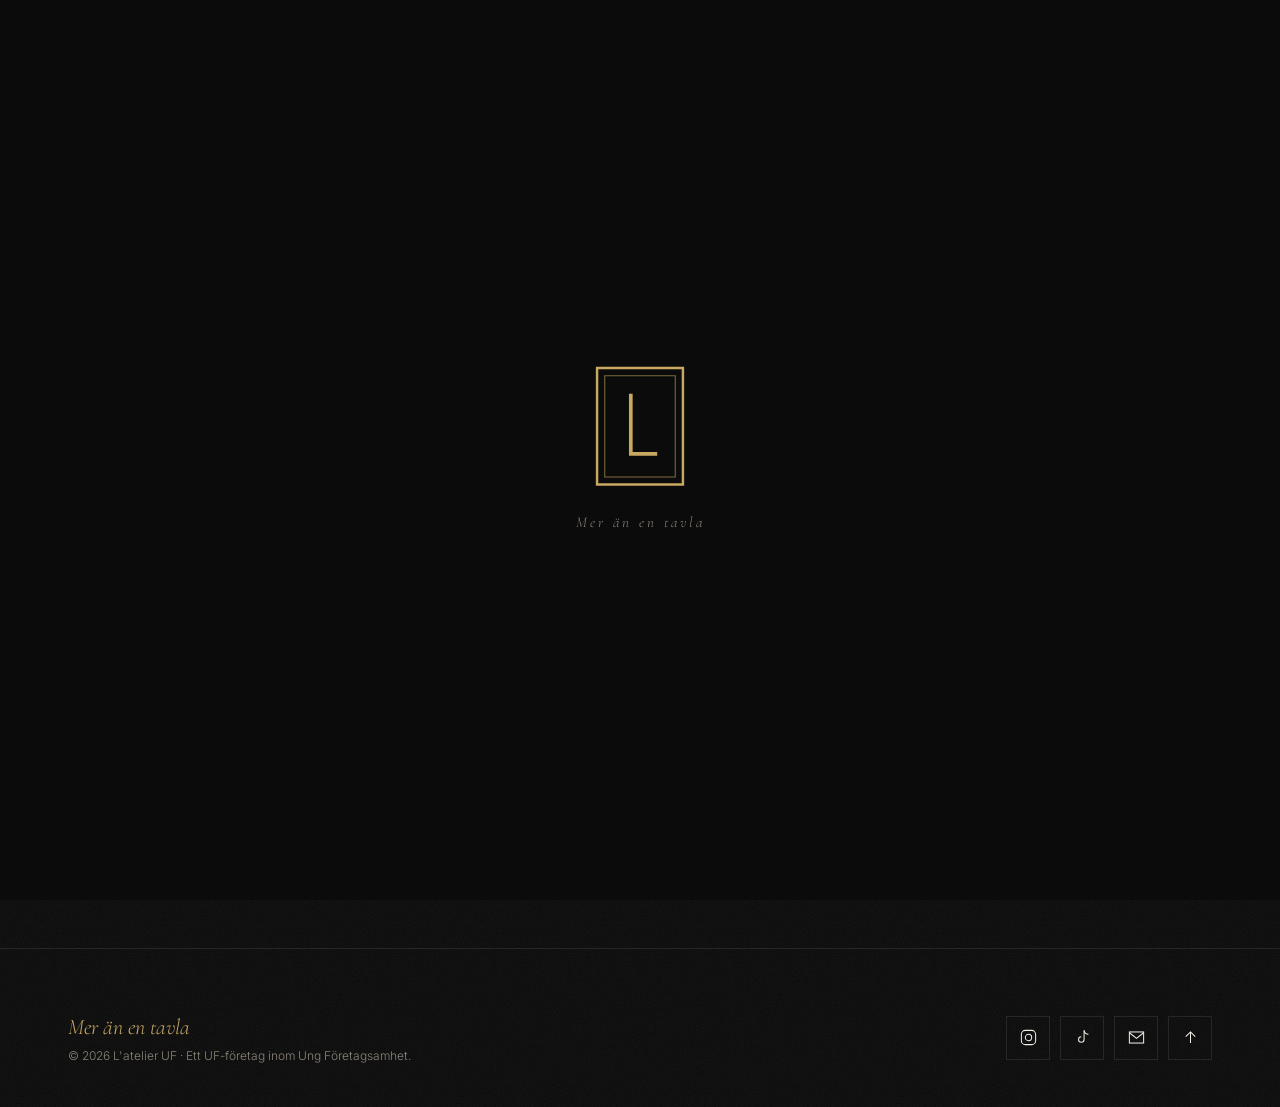
==== kassa.html @ 9a503795 "Bygg hemsida för L'atelier UF: hem, tavlor med Skapa egen, kassa Co-Authored-By: Claude Opus 5.5 <no" ====
<!DOCTYPE html>
<html lang="sv">
<head>
  <meta charset="utf-8">
  <meta name="viewport" content="width=device-width, initial-scale=1">
  <title>Kassa – L'atelier UF</title>
  <meta name="description" content="Canvastavlor efter dina önskemål – från en bild till ett citat någon i släkten sagt.">
  <meta name="theme-color" content="#0b0b0b">
  <link rel="icon" href="data:image/svg+xml,%3Csvg xmlns='http://www.w3.org/2000/svg' viewBox='0 0 60 80'%3E%3Crect width='60' height='80' fill='%230b0b0b'/%3E%3Crect x='4' y='4' width='52' height='72' fill='none' stroke='%23c9a961' stroke-width='3'/%3E%3Cpath d='M24 20V58H40' fill='none' stroke='%23c9a961' stroke-width='5'/%3E%3C/svg%3E">
  <link rel="preconnect" href="https://fonts.googleapis.com">
  <link rel="preconnect" href="https://fonts.gstatic.com" crossorigin>
  <link href="https://fonts.googleapis.com/css2?family=Cormorant+Garamond:ital,wght@0,300;0,400;0,500;1,400&family=Inter:wght@300;400;500;600&display=swap" rel="stylesheet">
  <link rel="stylesheet" href="css/style.css">
</head>
<body data-title-key="meta.title.kassa">
  <a class="skip-link" href="#main" data-i18n="skip">Hoppa till innehållet</a>

  <!-- Laddningsskärm: guldramen och L ritas upp -->
  <div class="loader" aria-hidden="true">
    <div class="loader-inner">
      <svg viewBox="0 0 60 80">
        <rect class="draw frame-outer" x="2" y="2" width="56" height="76"/>
        <rect class="draw frame-inner" x="7" y="7" width="46" height="66"/>
        <path class="draw letter" d="M24 20V58H40"/>
      </svg>
      <div class="loader-slogan" data-i18n="slogan">Mer än en tavla</div>
    </div>
  </div>

  <div class="grain" aria-hidden="true"></div>
  <div class="spotlight" aria-hidden="true"></div>

  <header class="site-header">
    <div class="wrap header-inner">
      <a class="brand" href="index.html" aria-label="L'atelier UF">
        <span class="logo-mark">
          <svg viewBox="0 0 60 80" aria-hidden="true"><rect x="2" y="2" width="56" height="76" stroke-width="2.5"/><rect x="8" y="8" width="44" height="64" stroke-width="1" opacity=".55"/><path d="M24 20V58H40" stroke-width="4"/></svg>
          <img class="logo-img" src="images/logo.png" alt="">
        </span>
        <span class="brand-name">L'atelier<small>UF</small></span>
      </a>
      <nav class="main-nav" id="main-nav" aria-label="Huvudmeny">
        <ul>
          <li><a href="index.html" data-i18n="nav.home">Hem</a></li>
          <li><a href="tavlor.html" data-i18n="nav.tavlor">Tavlor</a></li>
          <li><a href="index.html#om-oss" data-i18n="nav.about">Om oss</a></li>
          <li><a href="index.html#kontakt" data-i18n="nav.contact">Kontakt</a></li>
          <li><a href="kassa.html" aria-current="page" data-i18n="nav.kassa">Kassa</a></li>
        </ul>
      </nav>
      <div class="header-actions">
        <button class="icon-btn lang-toggle" type="button"><span class="lang-flag">🇬🇧</span><span class="lang-code">EN</span></button>
        <a class="icon-btn" href="kassa.html" data-i18n-aria="nav.cart" aria-label="Varukorg">
          <svg viewBox="0 0 24 24"><path d="M5 7h14l-1.2 13H6.2L5 7Z"/><path d="M9 7V5a3 3 0 0 1 6 0v2"/></svg>
          <span class="cart-count" hidden>0</span>
        </a>
        <button class="burger" type="button" aria-controls="main-nav" aria-expanded="false" data-i18n-aria="nav.menu" aria-label="Meny"><span></span><span></span><span></span></button>
      </div>
    </div>
  </header>

  <main id="main">
    <section class="page-head" style="padding-bottom:30px">
      <div class="wrap">
        <div class="kicker hero-eyebrow" data-i18n="kassa.kicker">Kassa</div>
        <h1 class="sheen-text" data-i18n="kassa.title">Din beställning</h1>
      </div>
    </section>

    <section class="wrap" style="padding-bottom:clamp(80px,10vw,140px)">
      <!-- KASSAFLÖDE -->
      <div id="checkout-flow">
        <ol class="steps" id="steps">
          <li class="active"><span data-i18n="kassa.step1">Varukorg</span></li>
          <li><span data-i18n="kassa.step2">Uppgifter</span></li>
          <li><span data-i18n="kassa.step3">Leverans</span></li>
        </ol>

        <div class="checkout">
          <div>
            <!-- Steg 1: Varukorg -->
            <div class="step-panel" data-step="1">
              <h2 class="sr-only" data-i18n="kassa.step1">Varukorg</h2>
              <ul class="cart-list" id="cart-list"></ul>
              <div class="cart-empty" id="cart-empty" hidden>
                <p data-i18n="kassa.empty">Din varukorg är tom.</p>
                <a class="btn btn-gold" href="tavlor.html"><span data-i18n="kassa.empty.cta">Till tavlorna</span> <span class="arrow">→</span></a>
              </div>
              <div class="step-nav" id="cart-nav">
                <a class="link-line" href="tavlor.html" data-i18n="kassa.empty.cta">Till tavlorna</a>
                <button type="button" class="btn btn-gold" data-goto="2"><span data-i18n="kassa.next">Fortsätt</span> <span class="arrow">→</span></button>
              </div>
            </div>

            <!-- Steg 2: Uppgifter -->
            <form class="step-panel" data-step="2" id="details-form" novalidate hidden>
              <h2 data-i18n="kassa.details.title">Dina uppgifter</h2>
              <div class="form-grid">
                <div class="field full">
                  <label class="field-label" for="f-name" data-i18n="kassa.name">För- och efternamn</label>
                  <input class="input" id="f-name" name="namn" autocomplete="name" required>
                  <div class="field-error" data-i18n="kassa.required"></div>
                </div>
                <div class="field">
                  <label class="field-label" for="f-email" data-i18n="kassa.email">E-post</label>
                  <input class="input" id="f-email" name="epost" type="email" autocomplete="email" required>
                  <div class="field-error" data-i18n="kassa.invalid.email"></div>
                </div>
                <div class="field">
                  <label class="field-label" for="f-phone" data-i18n="kassa.phone">Telefon</label>
                  <input class="input" id="f-phone" name="telefon" type="tel" autocomplete="tel" required>
                  <div class="field-error" data-i18n="kassa.required"></div>
                </div>
                <div class="field full">
                  <label class="field-label" for="f-address" data-i18n="kassa.address">Adress</label>
                  <input class="input" id="f-address" name="adress" autocomplete="street-address" required>
                  <div class="field-error" data-i18n="kassa.required"></div>
                </div>
                <div class="field">
                  <label class="field-label" for="f-zip" data-i18n="kassa.zip">Postnummer</label>
                  <input class="input" id="f-zip" name="postnummer" autocomplete="postal-code" inputmode="numeric" required>
                  <div class="field-error" data-i18n="kassa.required"></div>
                </div>
                <div class="field">
                  <label class="field-label" for="f-city" data-i18n="kassa.city">Ort</label>
                  <input class="input" id="f-city" name="ort" autocomplete="address-level2" required>
                  <div class="field-error" data-i18n="kassa.required"></div>
                </div>
                <div class="field full">
                  <label class="field-label" for="f-message" data-i18n="kassa.message">Meddelande (valfritt)</label>
                  <textarea class="textarea" id="f-message" name="meddelande" maxlength="1000"></textarea>
                </div>
              </div>
              <div class="step-nav">
                <button type="button" class="link-line" data-goto="1">← <span data-i18n="kassa.back">Tillbaka</span></button>
                <button type="submit" class="btn btn-gold"><span data-i18n="kassa.next">Fortsätt</span> <span class="arrow">→</span></button>
              </div>
            </form>

            <!-- Steg 3: Leverans -->
            <div class="step-panel" data-step="3" hidden>
              <h2 data-i18n="kassa.delivery.title">Välj leverans</h2>
              <div class="delivery-options" role="radiogroup">
                <label class="delivery-option" id="opt-ship">
                  <input type="radio" name="leverans" value="frakt" checked>
                  <span class="radio" aria-hidden="true"></span>
                  <span><strong data-i18n="kassa.delivery.ship">Frakt</strong><span class="desc" data-i18n="kassa.delivery.ship.text"></span></span>
                  <span class="cost" id="ship-cost"></span>
                </label>
                <label class="delivery-option">
                  <input type="radio" name="leverans" value="mote">
                  <span class="radio" aria-hidden="true"></span>
                  <span><strong data-i18n="kassa.delivery.meet">Mötas upp</strong><span class="desc" data-i18n="kassa.delivery.meet.text"></span></span>
                  <span class="cost" data-i18n="kassa.shipping.free">Gratis</span>
                </label>
              </div>
              <p class="notice" id="image-mail-note" style="margin-top:24px" data-i18n-html="egen.mail" hidden></p>
              <div class="step-nav">
                <button type="button" class="link-line" data-goto="2">← <span data-i18n="kassa.back">Tillbaka</span></button>
                <button type="button" class="btn btn-gold" id="place-order"><span data-i18n="kassa.order">Beställ</span> <span class="arrow">→</span></button>
              </div>
              <p class="sum-note" data-i18n="kassa.terms"></p>
              <p class="form-error" id="order-error" role="alert"></p>
            </div>
          </div>

          <!-- Sammanfattning -->
          <aside class="summary" aria-live="polite">
            <h3 data-i18n="kassa.summary">Sammanfattning</h3>
            <div class="sum-row"><span data-i18n="kassa.subtotal">Delsumma</span><span id="sum-sub"></span></div>
            <div class="sum-row"><span data-i18n="kassa.shipping">Frakt</span><span id="sum-ship"></span></div>
            <div class="sum-row sum-total"><span data-i18n="kassa.total">Totalt</span><span id="sum-total"></span></div>
            <p class="sum-note" id="sum-note" data-i18n="kassa.shipping.note"></p>
          </aside>
        </div>
      </div>

      <!-- BEKRÄFTELSE -->
      <div class="confirm" id="confirm" hidden tabindex="-1">
        <div class="center"><div class="kicker" data-i18n="confirm.kicker">Tack för din beställning</div></div>
        <h2 class="sheen-text" data-i18n="confirm.title">Beställningen är mottagen</h2>

        <div class="confirm-facts">
          <div><div class="label" data-i18n="confirm.order">Ordernummer</div><div class="value" id="c-order"></div></div>
          <div><div class="label" data-i18n="confirm.total">Att betala</div><div class="value" id="c-total"></div></div>
        </div>

        <div class="swish-box">
          <h3 data-i18n="confirm.pay">Betala med Swish</h3>
          <div id="swish-ready">
            <div class="only-desktop">
              <div class="qr-wrap" id="qr"></div>
              <p class="swish-meta" data-i18n="confirm.scan"></p>
            </div>
            <div class="only-mobile" style="margin:10px 0 22px">
              <a class="btn btn-gold btn-block" id="swish-btn" href="#"><span data-i18n="confirm.open">Öppna Swish</span> <span class="arrow">→</span></a>
            </div>
            <p style="margin:18px 0 4px"><span class="swish-meta" data-i18n="confirm.number">Swish-nummer</span><br><span class="swish-number" id="c-swish"></span></p>
            <p class="swish-meta"><span data-i18n="confirm.message">Meddelande</span>: <span id="c-msg"></span></p>
          </div>
          <div id="swish-pending" hidden>
            <p class="swish-meta" style="margin-bottom:10px"><span data-i18n="confirm.number">Swish-nummer</span>: <span class="swish-number" id="c-swish-pending"></span></p>
            <p class="notice" data-i18n="confirm.pending"></p>
          </div>
        </div>

        <p class="notice" id="c-image" hidden></p>
        <p class="notice" id="c-meet" data-i18n="confirm.meet" hidden></p>
        <p class="notice warn" id="c-mail-error" data-i18n="kassa.mail.error" hidden></p>
        <p class="lead" style="margin:28px auto" data-i18n="confirm.next"></p>
        <a class="btn btn-ghost" href="index.html" data-i18n="confirm.home">Till startsidan</a>
      </div>
    </section>
  </main>

  <footer class="site-footer">
    <div class="wrap footer-grid">
      <div>
        <div class="footer-slogan" data-i18n="slogan">Mer än en tavla</div>
        <div class="footer-meta">© <span class="year"></span> L'atelier UF · <span data-i18n="footer.uf"></span></div>
      </div>
      <div class="footer-social">
        <a class="icon-btn" href="https://www.instagram.com/l.atelieruf/" target="_blank" rel="noopener" aria-label="Instagram @l.atelieruf"><svg viewBox="0 0 24 24"><rect x="3" y="3" width="18" height="18" rx="5"/><circle cx="12" cy="12" r="4"/></svg></a>
        <a class="icon-btn" href="https://www.tiktok.com/@latelier.uf" target="_blank" rel="noopener" aria-label="TikTok @latelier.uf"><svg viewBox="0 0 24 24"><path d="M14 3v11.5a3.5 3.5 0 1 1-3.5-3.5"/><path d="M14 3c.5 3 2.5 5 5.5 5"/></svg></a>
        <a class="icon-btn" href="mailto:latelier2027@gmail.com" aria-label="E-post latelier2027@gmail.com"><svg viewBox="0 0 24 24"><rect x="3" y="5" width="18" height="14"/><path d="m3 6 9 7 9-7"/></svg></a>
        <a class="icon-btn" href="#main" data-i18n-aria="footer.top" aria-label="Till toppen"><svg viewBox="0 0 24 24"><path d="M12 19V5M6 11l6-6 6 6"/></svg></a>
      </div>
    </div>
  </footer>

  <script src="https://cdnjs.cloudflare.com/ajax/libs/qrcodejs/1.0.0/qrcode.min.js"></script>
  <script src="https://cdn.jsdelivr.net/npm/@emailjs/browser@4/dist/email.min.js"></script>
  <script src="js/config.js"></script>
  <script src="js/i18n.js"></script>
  <script src="js/main.js"></script>
  <script src="js/kassa.js"></script>
</body>
</html>
---- css/style.css ----
/* =========================================================
   L'atelier UF – STIL
   Konstgalleri i mörker: svart marmor, guld och ramen som form.
   ========================================================= */

:root {
  --bg: #0b0b0b;
  --bg-2: #111110;
  --bg-3: #171614;
  --gold: #c9a961;
  --gold-light: #e6cf94;
  --gold-dim: rgba(201, 169, 97, .35);
  --gold-faint: rgba(201, 169, 97, .14);
  --text: #f3efe6;
  --muted: #8a8478;
  --line: rgba(243, 239, 230, .1);
  --danger: #d98a7a;
  --ok: #a8c48a;

  --serif: "Cormorant Garamond", "Times New Roman", serif;
  --sans: "Inter", "Helvetica Neue", Arial, sans-serif;

  --ease: cubic-bezier(.22, .61, .36, 1);
  --ease-slow: cubic-bezier(.16, 1, .3, 1);
  --t-slow: 1.1s;

  --wrap: 1240px;
  --gutter: clamp(16px, 4vw, 48px);
  --header-h: 76px;

  --mx: 50vw;
  --my: 40vh;
}

*,
*::before,
*::after { box-sizing: border-box; }

html {
  scroll-behavior: smooth;
  -webkit-text-size-adjust: 100%;
  scroll-padding-top: calc(var(--header-h) + 12px);
}

body {
  margin: 0;
  background-color: var(--bg);
  color: var(--text);
  font-family: var(--sans);
  font-size: 16px;
  line-height: 1.7;
  font-weight: 300;
  -webkit-font-smoothing: antialiased;
  overflow-x: hidden;
}

/* Svart marmor – subtila ådror */
body::before {
  content: "";
  position: fixed;
  inset: 0;
  z-index: -2;
  pointer-events: none;
  background:
    radial-gradient(ellipse 80% 60% at 20% 10%, rgba(201, 169, 97, .05), transparent 60%),
    radial-gradient(ellipse 70% 50% at 85% 90%, rgba(243, 239, 230, .035), transparent 60%),
    url("data:image/svg+xml;utf8,<svg xmlns='http://www.w3.org/2000/svg' width='900' height='900'><filter id='m'><feTurbulence type='fractalNoise' baseFrequency='0.0035 0.009' numOctaves='5' seed='7'/><feColorMatrix type='matrix' values='0 0 0 0 0.95  0 0 0 0 0.93  0 0 0 0 0.88  0 0 0 1 0'/><feComponentTransfer><feFuncA type='table' tableValues='0 0 0 0 0.55 0 0 0 0 0.35 0 0 0 0 0'/></feComponentTransfer></filter><rect width='100%' height='100%' filter='url(%23m)' opacity='0.09'/></svg>"),
    var(--bg);
  background-size: auto, auto, 900px 900px, auto;
}

img { max-width: 100%; display: block; }
a { color: inherit; text-decoration: none; }
button { font: inherit; color: inherit; cursor: pointer; background: none; border: 0; padding: 0; }
input, textarea, select { font: inherit; color: inherit; }
::selection { background: var(--gold); color: #0b0b0b; }

:focus-visible {
  outline: 1px solid var(--gold-light);
  outline-offset: 4px;
}

.sr-only {
  position: absolute; width: 1px; height: 1px; padding: 0; margin: -1px;
  overflow: hidden; clip: rect(0, 0, 0, 0); white-space: nowrap; border: 0;
}

.skip-link {
  position: fixed; top: 10px; left: 10px; z-index: 1000;
  background: var(--gold); color: #0b0b0b; padding: 10px 16px;
  transform: translateY(-200%); transition: transform .3s;
}
.skip-link:focus { transform: none; }

/* ---------------- Grain & spotlight ---------------- */
.grain {
  position: fixed;
  inset: -50%;
  z-index: 90;
  pointer-events: none;
  opacity: .07;
  background-image: url("data:image/svg+xml;utf8,<svg xmlns='http://www.w3.org/2000/svg' width='220' height='220'><filter id='g'><feTurbulence type='fractalNoise' baseFrequency='0.9' numOctaves='3' stitchTiles='stitch'/><feColorMatrix type='saturate' values='0'/></filter><rect width='100%' height='100%' filter='url(%23g)'/></svg>");
  animation: grain 1.2s steps(6) infinite;
}
@keyframes grain {
  0% { transform: translate(0, 0); }
  20% { transform: translate(-3%, 2%); }
  40% { transform: translate(2%, -3%); }
  60% { transform: translate(-2%, -1%); }
  80% { transform: translate(3%, 3%); }
  100% { transform: translate(0, 0); }
}

.spotlight {
  position: fixed;
  inset: 0;
  z-index: 80;
  pointer-events: none;
  opacity: 0;
  transition: opacity 1.4s var(--ease);
  background:
    radial-gradient(circle 340px at var(--mx) var(--my), rgba(255, 236, 196, .045), transparent 70%),
    radial-gradient(circle 520px at var(--mx) var(--my), transparent 0%, rgba(0, 0, 0, .42) 100%);
}
body.has-spotlight.loaded .spotlight { opacity: 1; }

/* ---------------- Laddningsskärm ---------------- */
.loader {
  position: fixed;
  inset: 0;
  z-index: 999;
  display: grid;
  place-items: center;
  background: var(--bg);
  transition: opacity 1s var(--ease), visibility 1s;
}
.loader.done { opacity: 0; visibility: hidden; }
.loader-inner { display: grid; justify-items: center; gap: 22px; }
.loader svg { width: 92px; height: auto; overflow: visible; }
.loader .draw {
  fill: none;
  stroke: var(--gold);
  stroke-width: 1.6;
  stroke-linecap: square;
}
.loader .frame-outer { stroke-dasharray: 280; stroke-dashoffset: 280; animation: draw 1.4s var(--ease) .1s forwards; }
.loader .frame-inner { stroke-dasharray: 250; stroke-dashoffset: 250; stroke-width: .7; opacity: .6; animation: draw 1.3s var(--ease) .45s forwards; }
.loader .letter { stroke-dasharray: 80; stroke-dashoffset: 80; stroke-width: 2.4; animation: draw .9s var(--ease) 1.2s forwards; }
.loader-slogan {
  font-family: var(--serif);
  font-style: italic;
  letter-spacing: .2em;
  color: var(--muted);
  font-size: 15px;
  opacity: 0;
  animation: fadeUp 1s var(--ease) 1.7s forwards;
}
.loader.quick .frame-outer,
.loader.quick .frame-inner,
.loader.quick .letter { animation-duration: .45s; animation-delay: 0s; }
.loader.quick .loader-slogan { animation-delay: .1s; animation-duration: .4s; }
@keyframes draw { to { stroke-dashoffset: 0; } }
@keyframes fadeUp {
  from { opacity: 0; transform: translateY(10px); }
  to { opacity: 1; transform: none; }
}

/* ---------------- Layout ---------------- */
.wrap {
  width: 100%;
  max-width: var(--wrap);
  margin: 0 auto;
  padding: 0 var(--gutter);
}
.section { padding: clamp(80px, 12vw, 160px) 0; position: relative; }
.section-head { max-width: 680px; margin-bottom: clamp(40px, 6vw, 72px); }
.section-head.center { margin-inline: auto; text-align: center; }

.kicker {
  display: inline-flex;
  align-items: center;
  gap: 14px;
  font-size: 11px;
  letter-spacing: .32em;
  text-transform: uppercase;
  color: var(--gold);
  font-weight: 400;
  margin-bottom: 18px;
}
.kicker::before {
  content: "";
  width: 34px;
  height: 1px;
  background: var(--gold);
}
.center .kicker::after { content: ""; width: 34px; height: 1px; background: var(--gold); }

h1, h2, h3, .serif {
  font-family: var(--serif);
  font-weight: 400;
  line-height: 1.08;
  margin: 0;
  letter-spacing: .005em;
}
h2 { font-size: clamp(36px, 5.4vw, 64px); }
h3 { font-size: clamp(24px, 2.6vw, 32px); }
p { margin: 0 0 1em; }
.lead { font-size: clamp(16px, 1.4vw, 18px); color: var(--muted); max-width: 58ch; }
.section-head h2 + .lead { margin-top: 22px; }
.muted { color: var(--muted); }
em.gold, .gold { color: var(--gold); font-style: italic; }

/* Guldglans över rubriker vid hover */
.sheen-text {
  background: linear-gradient(110deg, var(--text) 0%, var(--text) 40%, var(--gold-light) 48%, #fff7df 50%, var(--gold-light) 52%, var(--text) 60%, var(--text) 100%);
  background-size: 260% 100%;
  background-position: 100% 0;
  -webkit-background-clip: text;
  background-clip: text;
  -webkit-text-fill-color: transparent;
  transition: background-position 1.6s var(--ease);
}
.sheen-text:hover,
.reveal.in .sheen-text.auto { background-position: 0 0; }

/* ---------------- Knappar ---------------- */
.btn {
  position: relative;
  display: inline-flex;
  align-items: center;
  justify-content: center;
  gap: 12px;
  min-height: 52px;
  padding: 14px 30px;
  border: 1px solid var(--gold);
  color: var(--text);
  font-size: 12px;
  font-weight: 400;
  letter-spacing: .24em;
  text-transform: uppercase;
  overflow: hidden;
  isolation: isolate;
  transition: color .6s var(--ease), background-color .6s var(--ease), border-color .6s var(--ease);
}
.btn::before {
  content: "";
  position: absolute;
  inset: 0;
  z-index: -1;
  background: linear-gradient(105deg, transparent 30%, rgba(255, 244, 214, .55) 50%, transparent 70%);
  transform: translateX(-120%);
  transition: transform 1.2s var(--ease);
}
.btn:hover::before,
.btn:focus-visible::before { transform: translateX(120%); }
.btn:hover { border-color: var(--gold-light); }
.btn-gold { background: var(--gold); color: #0b0b0b; font-weight: 500; }
.btn-gold:hover { background: var(--gold-light); }
.btn-ghost:hover { color: var(--gold-light); }
.btn[disabled], .btn.is-disabled { opacity: .45; cursor: not-allowed; }
.btn-block { width: 100%; }
.btn .arrow { transition: transform .6s var(--ease); }
.btn:hover .arrow { transform: translateX(5px); }

.link-line {
  position: relative;
  color: var(--gold);
  font-size: 12px;
  letter-spacing: .24em;
  text-transform: uppercase;
  padding-bottom: 6px;
}
.link-line::after {
  content: "";
  position: absolute;
  left: 0; bottom: 0;
  width: 100%; height: 1px;
  background: currentColor;
  transform: scaleX(.35);
  transform-origin: left;
  transition: transform .9s var(--ease);
}
.link-line:hover::after { transform: scaleX(1); }

/* ---------------- Header ---------------- */
.site-header {
  position: fixed;
  inset: 0 0 auto;
  z-index: 100;
  height: var(--header-h);
  transition: background-color .8s var(--ease), border-color .8s var(--ease), backdrop-filter .8s;
  border-bottom: 1px solid transparent;
}
.site-header.scrolled,
body.menu-open .site-header {
  background: rgba(11, 11, 11, .82);
  -webkit-backdrop-filter: blur(14px);
  backdrop-filter: blur(14px);
  border-bottom-color: var(--line);
}
.header-inner {
  height: 100%;
  display: flex;
  align-items: center;
  justify-content: space-between;
  gap: 24px;
}
.brand { display: flex; align-items: center; gap: 14px; }
.logo-mark { position: relative; width: 30px; height: 40px; flex: none; }
.logo-mark svg { width: 100%; height: 100%; overflow: visible; }
.logo-mark svg * { fill: none; stroke: var(--gold); }
.logo-img { position: absolute; inset: 0; width: 100%; height: 100%; object-fit: contain; opacity: 0; }
.logo-mark.has-img svg { display: none; }
.logo-mark.has-img .logo-img { opacity: 1; }
.brand-name { font-family: var(--serif); font-size: 24px; letter-spacing: .03em; line-height: 1; }
.brand-name small { font-family: var(--sans); font-size: 10px; letter-spacing: .3em; color: var(--gold); margin-left: 4px; }

.main-nav ul { list-style: none; display: flex; gap: clamp(18px, 2.6vw, 40px); margin: 0; padding: 0; }
.main-nav a {
  position: relative;
  font-size: 12px;
  letter-spacing: .22em;
  text-transform: uppercase;
  color: var(--text);
  padding: 8px 0;
  transition: color .6s var(--ease);
}
.main-nav a::after {
  content: "";
  position: absolute;
  left: 0; right: 0; bottom: 0;
  height: 1px;
  background: var(--gold);
  transform: scaleX(0);
  transition: transform .8s var(--ease);
}
.main-nav a:hover,
.main-nav a[aria-current="page"] { color: var(--gold-light); }
.main-nav a:hover::after,
.main-nav a[aria-current="page"]::after { transform: scaleX(1); }

.header-actions { display: flex; align-items: center; gap: 10px; }
.icon-btn {
  position: relative;
  display: inline-grid;
  place-items: center;
  min-width: 44px;
  height: 44px;
  border: 1px solid var(--line);
  transition: border-color .6s var(--ease), color .6s var(--ease);
}
.icon-btn:hover { border-color: var(--gold); color: var(--gold-light); }
.icon-btn svg { width: 19px; height: 19px; stroke: currentColor; fill: none; stroke-width: 1.3; }
.lang-toggle { display: inline-flex; gap: 8px; padding: 0 12px; font-size: 11px; letter-spacing: .18em; }
.lang-flag { font-size: 16px; line-height: 1; }
.cart-count {
  position: absolute;
  top: -7px; right: -7px;
  min-width: 19px; height: 19px;
  padding: 0 5px;
  border-radius: 10px;
  background: var(--gold);
  color: #0b0b0b;
  font-size: 10px;
  font-weight: 600;
  display: grid;
  place-items: center;
  line-height: 1;
}
.cart-count[hidden] { display: none; }

.burger { display: none; width: 44px; height: 44px; border: 1px solid var(--line); position: relative; }
.burger span {
  position: absolute;
  left: 12px; right: 12px;
  height: 1px;
  background: var(--text);
  transition: transform .6s var(--ease), opacity .4s;
}
.burger span:nth-child(1) { top: 16px; }
.burger span:nth-child(2) { top: 21px; }
.burger span:nth-child(3) { top: 26px; }
body.menu-open .burger span:nth-child(1) { transform: translateY(5px) rotate(45deg); }
body.menu-open .burger span:nth-child(2) { opacity: 0; }
body.menu-open .burger span:nth-child(3) { transform: translateY(-5px) rotate(-45deg); }

/* ---------------- Hero ---------------- */
.hero {
  min-height: 100svh;
  display: grid;
  align-items: center;
  padding: calc(var(--header-h) + 40px) 0 80px;
  position: relative;
  overflow: hidden;
}
.hero-grid {
  display: grid;
  grid-template-columns: 1.15fr .85fr;
  align-items: center;
  gap: clamp(32px, 6vw, 90px);
}
.hero-eyebrow { opacity: 0; transform: translateY(14px); transition: opacity 1.2s var(--ease) .1s, transform 1.2s var(--ease) .1s; }
.hero-title {
  font-size: clamp(54px, 9.6vw, 148px);
  line-height: .98;
  letter-spacing: -.01em;
  margin: 8px 0 30px;
}
.hero-title .word { display: inline-block; overflow: hidden; vertical-align: top; padding: 0 .02em .08em; }
.hero-title .word > span {
  display: inline-block;
  transform: translateY(105%) rotate(4deg);
  transform-origin: left bottom;
  transition: transform 1.5s var(--ease-slow);
  transition-delay: calc(.25s + var(--i) * .22s);
}
.hero-title .word:last-child > span { color: var(--gold); font-style: italic; }
body.loaded .hero-title .word > span { transform: none; }
body.loaded .hero-eyebrow { opacity: 1; transform: none; }
.hero-fade { opacity: 0; transform: translateY(18px); transition: opacity 1.4s var(--ease) 1.1s, transform 1.4s var(--ease) 1.1s; }
body.loaded .hero-fade { opacity: 1; transform: none; }
.hero-cta { display: flex; flex-wrap: wrap; gap: 16px; margin-top: 40px; }

.hero-art { position: relative; justify-self: center; width: min(100%, 440px); perspective: 1200px; }
.hero-art .art { aspect-ratio: 4 / 5; }
.hero-art .art-caption { margin-top: 18px; display: flex; justify-content: space-between; font-size: 12px; color: var(--muted); letter-spacing: .1em; }
.hero-art .art-caption span:first-child { font-family: var(--serif); font-style: italic; font-size: 16px; color: var(--text); letter-spacing: 0; }

.scroll-hint {
  position: absolute;
  bottom: 28px; left: 50%;
  transform: translateX(-50%);
  display: grid;
  justify-items: center;
  gap: 10px;
  font-size: 10px;
  letter-spacing: .3em;
  text-transform: uppercase;
  color: var(--muted);
}
.scroll-hint::after {
  content: "";
  width: 1px;
  height: 46px;
  background: linear-gradient(var(--gold), transparent);
  animation: scrollLine 2.6s var(--ease) infinite;
  transform-origin: top;
}
@keyframes scrollLine {
  0% { transform: scaleY(0); opacity: 1; }
  60% { transform: scaleY(1); opacity: 1; }
  100% { transform: scaleY(1); opacity: 0; }
}

/* ---------------- Tavla (ramen som återkommande form) ---------------- */
.art {
  position: relative;
  display: block;
  transform-style: preserve-3d;
  transform: rotateX(var(--rx, 0deg)) rotateY(var(--ry, 0deg));
  transition: transform 1.1s var(--ease), box-shadow 1.1s var(--ease);
  box-shadow: 0 30px 60px -20px rgba(0, 0, 0, .85), 0 0 0 1px rgba(201, 169, 97, .25);
  background: var(--bg-3);
}
.art.lit { transition: transform .5s var(--ease), box-shadow 1.1s var(--ease); box-shadow: 0 40px 80px -24px rgba(0, 0, 0, .9), 0 0 0 1px rgba(201, 169, 97, .5); }
.art::before {
  /* Inre guldram */
  content: "";
  position: absolute;
  inset: 10px;
  border: 1px solid rgba(201, 169, 97, .32);
  z-index: 2;
  pointer-events: none;
  transition: inset .9s var(--ease), border-color .9s var(--ease);
}
.art.lit::before { inset: 14px; border-color: rgba(230, 207, 148, .55); }
.art::after {
  /* Galleriljus där musen är */
  content: "";
  position: absolute;
  inset: 0;
  z-index: 3;
  pointer-events: none;
  background: radial-gradient(circle at var(--lx, 50%) var(--ly, 30%), rgba(255, 240, 210, .22), transparent 55%);
  opacity: 0;
  mix-blend-mode: soft-light;
  transition: opacity 1s var(--ease);
}
.art.lit::after { opacity: 1; }
.art img,
.art .ph { width: 100%; height: 100%; object-fit: cover; }
.art img { filter: brightness(.82) saturate(.9); transition: filter 1.1s var(--ease), transform 1.6s var(--ease); }
.art.lit img { filter: brightness(1) saturate(1); }
body:not(.has-spotlight) .art img { filter: none; }

/* Platshållarbild */
.ph {
  position: relative;
  display: grid;
  place-items: center;
  overflow: hidden;
  background:
    radial-gradient(ellipse at 30% 20%, hsla(var(--h, 40), 30%, 40%, .35), transparent 60%),
    radial-gradient(ellipse at 80% 90%, hsla(calc(var(--h, 40) + 30), 25%, 30%, .4), transparent 60%),
    linear-gradient(160deg, #1c1a17, #0f0e0d);
}
.ph::before {
  content: "";
  position: absolute;
  inset: 0;
  background: repeating-linear-gradient(45deg, rgba(255, 255, 255, .015) 0 2px, transparent 2px 7px);
}
.ph-inner { position: relative; text-align: center; padding: 20px; }
.ph-l {
  width: 40px; height: 54px;
  margin: 0 auto 14px;
  border: 1px solid var(--gold-dim);
  display: grid;
  place-items: center;
  font-family: var(--serif);
  color: var(--gold);
  font-size: 26px;
}
.ph-title { font-family: var(--serif); font-size: 19px; font-style: italic; color: var(--text); line-height: 1.2; }
.ph-sub { font-size: 10px; letter-spacing: .26em; text-transform: uppercase; color: var(--muted); margin-top: 8px; }

/* ---------------- Reveal ---------------- */
.reveal { opacity: 0; transform: translateY(36px); transition: opacity 1.4s var(--ease), transform 1.4s var(--ease); transition-delay: var(--d, 0s); }
.reveal.in { opacity: 1; transform: none; }

/* ---------------- Intro ---------------- */
.intro-grid { display: grid; grid-template-columns: 1fr 1fr; gap: clamp(32px, 7vw, 120px); align-items: end; }
.intro-quote {
  font-family: var(--serif);
  font-size: clamp(28px, 3.4vw, 44px);
  line-height: 1.2;
  font-style: italic;
}
.intro-quote::before { content: "“"; display: block; color: var(--gold); font-size: 2.4em; line-height: .6; margin-bottom: 8px; }

/* ---------------- Två vägar ---------------- */
.paths { display: grid; grid-template-columns: 1fr 1fr; gap: clamp(20px, 3vw, 40px); }
.path-card {
  position: relative;
  padding: clamp(32px, 4vw, 56px);
  border: 1px solid var(--line);
  background: linear-gradient(160deg, rgba(255, 255, 255, .025), transparent 60%);
  display: flex;
  flex-direction: column;
  min-height: 380px;
  transition: border-color 1s var(--ease), transform 1.1s var(--ease);
  transform: rotateX(var(--rx, 0deg)) rotateY(var(--ry, 0deg));
}
.path-card::before {
  content: "";
  position: absolute;
  inset: 12px;
  border: 1px solid transparent;
  transition: border-color 1s var(--ease), inset 1s var(--ease);
  pointer-events: none;
}
.path-card:hover { border-color: var(--gold-dim); }
.path-card:hover::before { border-color: var(--gold-faint); inset: 16px; }
.path-num { font-family: var(--serif); font-size: 64px; color: var(--gold); line-height: 1; opacity: .8; font-style: italic; }
.path-card h3 { margin: 26px 0 16px; }
.path-card p { color: var(--muted); flex: 1; }
.path-price { font-family: var(--serif); font-size: 22px; margin: 18px 0 26px; }
.path-price small { font-family: var(--sans); font-size: 11px; letter-spacing: .2em; text-transform: uppercase; color: var(--muted); margin-right: 8px; }

/* ---------------- Process ---------------- */
.process { display: grid; grid-template-columns: repeat(4, 1fr); border-top: 1px solid var(--line); }
.process-step { padding: 36px 28px 10px 0; position: relative; }
.process-step::before {
  content: "";
  position: absolute;
  top: -1px; left: 0;
  width: 0; height: 1px;
  background: var(--gold);
  transition: width 1.6s var(--ease);
  transition-delay: var(--d, 0s);
}
.process-step.in::before { width: 70%; }
.process-step .num { font-size: 11px; letter-spacing: .3em; color: var(--gold); }
.process-step h3 { margin: 18px 0 12px; font-size: 30px; }
.process-step p { color: var(--muted); font-size: 15px; }

/* ---------------- Storlekar ---------------- */
.sizes {
  display: flex;
  align-items: flex-end;
  justify-content: center;
  gap: clamp(14px, 3vw, 44px);
  padding-top: 20px;
}
.size-item { display: grid; justify-items: center; gap: 18px; text-align: center; }
.size-frame {
  width: calc(var(--w) * var(--s, 2.6px));
  height: calc(var(--h) * var(--s, 2.6px));
  border: 1px solid var(--gold-dim);
  position: relative;
  transition: border-color .9s var(--ease), background-color .9s var(--ease);
  background: rgba(201, 169, 97, .02);
}
.size-frame::before { content: ""; position: absolute; inset: 6px; border: 1px solid var(--gold-faint); transition: inset .9s var(--ease); }
.size-item:hover .size-frame { border-color: var(--gold); background: rgba(201, 169, 97, .06); }
.size-item:hover .size-frame::before { inset: 9px; }
.size-name { font-family: var(--serif); font-size: 24px; }
.size-price { font-size: 13px; color: var(--muted); line-height: 1.6; }
.size-price b { color: var(--gold); font-weight: 400; }

/* ---------------- Team ---------------- */
.about-grid { display: grid; grid-template-columns: .9fr 1.1fr; gap: clamp(32px, 6vw, 100px); align-items: start; margin-bottom: clamp(56px, 8vw, 100px); }
.team { display: grid; grid-template-columns: repeat(3, 1fr); gap: clamp(28px, 4vw, 56px) clamp(16px, 3vw, 40px); }
.member { text-align: center; }
.member-photo {
  position: relative;
  width: min(100%, 190px);
  aspect-ratio: 1;
  margin: 0 auto 22px;
  border-radius: 50%;
  padding: 6px;
  border: 1px solid var(--gold-dim);
  transition: border-color 1s var(--ease), padding 1s var(--ease);
}
.member:hover .member-photo { border-color: var(--gold); padding: 9px; }
.member-photo img,
.member-photo .avatar-ph {
  width: 100%;
  height: 100%;
  border-radius: 50%;
  object-fit: cover;
  filter: grayscale(.4) brightness(.9);
  transition: filter 1.1s var(--ease);
}
.member:hover .member-photo img { filter: none; }
.avatar-ph {
  display: grid;
  place-items: center;
  background: radial-gradient(circle at 35% 30%, #2a2620, #121110);
  font-family: var(--serif);
  font-size: clamp(30px, 4vw, 44px);
  color: var(--gold);
  font-style: italic;
}
.member-name { font-family: var(--serif); font-size: 23px; line-height: 1.2; }
.member-role { font-size: 11px; letter-spacing: .24em; text-transform: uppercase; color: var(--muted); margin-top: 8px; }

/* ---------------- FAQ ---------------- */
.faq { max-width: 860px; margin: 0 auto; border-top: 1px solid var(--line); }
.faq-item { border-bottom: 1px solid var(--line); }
.faq-q {
  width: 100%;
  display: flex;
  align-items: center;
  justify-content: space-between;
  gap: 24px;
  padding: 28px 0;
  text-align: left;
  font-family: var(--serif);
  font-size: clamp(20px, 2.2vw, 26px);
  transition: color .6s var(--ease);
}
.faq-q:hover { color: var(--gold-light); }
.faq-icon { position: relative; width: 16px; height: 16px; flex: none; }
.faq-icon::before,
.faq-icon::after {
  content: "";
  position: absolute;
  top: 50%; left: 0;
  width: 100%; height: 1px;
  background: var(--gold);
  transition: transform .8s var(--ease);
}
.faq-icon::after { transform: rotate(90deg); }
.faq-item.open .faq-icon::after { transform: rotate(0); }
.faq-a {
  display: grid;
  grid-template-rows: 0fr;
  transition: grid-template-rows .9s var(--ease);
}
.faq-item.open .faq-a { grid-template-rows: 1fr; }
.faq-a > div { overflow: hidden; }
.faq-a p { color: var(--muted); max-width: 64ch; padding-bottom: 28px; margin: 0; opacity: 0; transition: opacity .9s var(--ease); }
.faq-item.open .faq-a p { opacity: 1; }

/* ---------------- Kontakt ---------------- */
.contact-box {
  position: relative;
  border: 1px solid var(--gold-dim);
  padding: clamp(40px, 7vw, 96px) clamp(24px, 5vw, 80px);
  text-align: center;
}
.contact-box::before { content: ""; position: absolute; inset: 12px; border: 1px solid var(--gold-faint); pointer-events: none; }
.contact-list {
  list-style: none;
  padding: 0;
  margin: clamp(36px, 5vw, 56px) 0 0;
  display: grid;
  grid-template-columns: repeat(4, 1fr);
  gap: 20px;
}
.contact-list a { display: grid; justify-items: center; gap: 12px; padding: 16px 8px; transition: color .6s var(--ease); }
.contact-list a:hover { color: var(--gold-light); }
.contact-list svg { width: 26px; height: 26px; stroke: var(--gold); fill: none; stroke-width: 1.2; }
.contact-list .label { font-size: 10px; letter-spacing: .28em; text-transform: uppercase; color: var(--muted); }
.contact-list .value { font-family: var(--serif); font-size: clamp(17px, 1.7vw, 21px); word-break: break-word; }

/* ---------------- Footer ---------------- */
.site-footer { border-top: 1px solid var(--line); padding: 60px 0 40px; margin-top: 40px; }
.footer-grid { display: flex; flex-wrap: wrap; justify-content: space-between; align-items: center; gap: 28px; }
.footer-slogan { font-family: var(--serif); font-style: italic; font-size: 22px; color: var(--gold); }
.footer-meta { font-size: 12px; color: var(--muted); }
.footer-social { display: flex; gap: 10px; }

/* ---------------- Sidhuvud (undersidor) ---------------- */
.page-head { padding: calc(var(--header-h) + clamp(50px, 8vw, 110px)) 0 clamp(30px, 4vw, 50px); }
.page-head h1 { font-size: clamp(50px, 8vw, 110px); }
.page-head .lead { margin-top: 20px; }

/* ---------------- Flikar ---------------- */
.tabs {
  display: flex;
  gap: 4px;
  overflow-x: auto;
  scrollbar-width: none;
  border-bottom: 1px solid var(--line);
  margin-bottom: clamp(36px, 5vw, 60px);
  -webkit-mask-image: linear-gradient(90deg, #000 90%, transparent);
  mask-image: linear-gradient(90deg, #000 90%, transparent);
}
.tabs::-webkit-scrollbar { display: none; }
.tab {
  position: relative;
  flex: none;
  padding: 18px 20px;
  font-size: 12px;
  letter-spacing: .2em;
  text-transform: uppercase;
  color: var(--muted);
  white-space: nowrap;
  transition: color .6s var(--ease);
}
.tab::after {
  content: "";
  position: absolute;
  left: 20px; right: 20px; bottom: -1px;
  height: 1px;
  background: var(--gold);
  transform: scaleX(0);
  transition: transform .9s var(--ease);
}
.tab:hover { color: var(--text); }
.tab[aria-selected="true"] { color: var(--gold-light); }
.tab[aria-selected="true"]::after { transform: scaleX(1); }
.tab.tab-special { color: var(--gold); }
.tab.tab-special::before { content: "✦ "; }
.tab-last-spacer { flex: none; width: 40px; }

.tab-panel[hidden] { display: none; }
.tab-panel { animation: panelIn 1s var(--ease); }
@keyframes panelIn { from { opacity: 0; transform: translateY(14px); } to { opacity: 1; transform: none; } }

/* ---------------- Galleri ---------------- */
.gallery {
  display: grid;
  grid-template-columns: repeat(3, 1fr);
  gap: clamp(24px, 4vw, 56px) clamp(16px, 3vw, 40px);
  perspective: 1400px;
}
.gallery-item { text-align: left; display: block; width: 100%; }
.gallery-item .art { aspect-ratio: 4 / 5; overflow: hidden; }
.gallery-item:nth-child(3n + 2) { margin-top: clamp(0px, 4vw, 60px); }
.gallery-meta { display: flex; justify-content: space-between; align-items: baseline; gap: 16px; margin-top: 18px; }
.gallery-title { font-family: var(--serif); font-size: 22px; line-height: 1.2; }
.gallery-price { font-size: 12px; color: var(--muted); letter-spacing: .08em; white-space: nowrap; }
.gallery-cta {
  position: absolute;
  left: 50%; bottom: 26px;
  z-index: 4;
  transform: translate(-50%, 10px);
  opacity: 0;
  padding: 10px 18px;
  background: rgba(11, 11, 11, .78);
  border: 1px solid var(--gold-dim);
  font-size: 10px;
  letter-spacing: .26em;
  text-transform: uppercase;
  color: var(--gold-light);
  white-space: nowrap;
  transition: opacity .9s var(--ease), transform .9s var(--ease);
}
.gallery-item:hover .gallery-cta,
.gallery-item:focus-visible .gallery-cta { opacity: 1; transform: translate(-50%, 0); }

/* ---------------- Modal ---------------- */
.modal {
  position: fixed;
  inset: 0;
  z-index: 300;
  display: grid;
  place-items: center;
  padding: 16px;
  visibility: hidden;
  opacity: 0;
  transition: opacity .8s var(--ease), visibility .8s;
}
.modal.open { visibility: visible; opacity: 1; }
.modal-backdrop { position: absolute; inset: 0; background: rgba(5, 5, 5, .86); -webkit-backdrop-filter: blur(6px); backdrop-filter: blur(6px); }
.modal-box {
  position: relative;
  width: min(980px, 100%);
  max-height: calc(100svh - 32px);
  overflow: auto;
  background: var(--bg-2);
  border: 1px solid var(--gold-dim);
  display: grid;
  grid-template-columns: 1fr 1fr;
  transform: translateY(24px) scale(.98);
  transition: transform 1s var(--ease);
}
.modal.open .modal-box { transform: none; }
.modal-art { padding: clamp(24px, 4vw, 48px); background: radial-gradient(circle at 50% 30%, #1d1b18, #0d0d0c); display: grid; place-items: center; }
.modal-art .art { width: min(100%, 360px); aspect-ratio: 4 / 5; overflow: hidden; }
.modal-body { padding: clamp(28px, 4vw, 52px); display: flex; flex-direction: column; }
.modal-body h3 { font-size: clamp(30px, 3.4vw, 42px); margin: 6px 0 28px; }
.modal-close {
  position: absolute;
  top: 14px; right: 14px;
  z-index: 5;
  width: 44px; height: 44px;
  display: grid;
  place-items: center;
  border: 1px solid var(--line);
  background: rgba(11, 11, 11, .6);
  font-size: 22px;
  line-height: 1;
  transition: border-color .6s, color .6s;
}
.modal-close:hover { border-color: var(--gold); color: var(--gold-light); }
.modal-price { font-family: var(--serif); font-size: 36px; color: var(--gold-light); margin: 6px 0 28px; }

/* ---------------- Formulärelement ---------------- */
.field-label {
  display: block;
  font-size: 11px;
  letter-spacing: .24em;
  text-transform: uppercase;
  color: var(--muted);
  margin-bottom: 12px;
}
.chips { display: flex; flex-wrap: wrap; gap: 8px; margin-bottom: 26px; }
.chip {
  position: relative;
  min-height: 44px;
  padding: 10px 16px;
  border: 1px solid var(--line);
  font-size: 13px;
  letter-spacing: .06em;
  transition: border-color .6s var(--ease), color .6s var(--ease), background-color .6s var(--ease);
}
.chip:hover { border-color: var(--gold-dim); }
.chip[aria-pressed="true"],
.chip[aria-checked="true"] { border-color: var(--gold); color: var(--gold-light); background: rgba(201, 169, 97, .08); }
.chip small { display: block; font-size: 11px; color: var(--muted); letter-spacing: 0; }

.input,
.textarea,
.select {
  width: 100%;
  min-height: 52px;
  padding: 14px 16px;
  background: rgba(255, 255, 255, .025);
  border: 1px solid var(--line);
  border-radius: 0;
  color: var(--text);
  font-size: 16px;
  transition: border-color .6s var(--ease), background-color .6s var(--ease);
}
.input:focus,
.textarea:focus,
.select:focus { outline: none; border-color: var(--gold); background: rgba(201, 169, 97, .04); }
.textarea { min-height: 120px; resize: vertical; line-height: 1.6; }
.select {
  appearance: none;
  background-image: linear-gradient(45deg, transparent 50%, var(--gold) 50%), linear-gradient(135deg, var(--gold) 50%, transparent 50%);
  background-position: calc(100% - 22px) 50%, calc(100% - 17px) 50%;
  background-size: 5px 5px;
  background-repeat: no-repeat;
  padding-right: 44px;
}
.select option { background: #141312; }
.input::placeholder,
.textarea::placeholder { color: #5f5a52; }
.field { margin-bottom: 22px; }
.field.invalid .input,
.field.invalid .textarea { border-color: var(--danger); }
.field-error { display: none; color: var(--danger); font-size: 13px; margin-top: 6px; }
.field.invalid .field-error { display: block; }

.check {
  display: flex;
  align-items: flex-start;
  gap: 14px;
  cursor: pointer;
  font-size: 15px;
  line-height: 1.5;
}
.check input { position: absolute; opacity: 0; width: 1px; height: 1px; }
.check .box {
  flex: none;
  width: 22px; height: 22px;
  margin-top: 1px;
  border: 1px solid var(--gold-dim);
  display: grid;
  place-items: center;
  transition: border-color .5s, background-color .5s;
}
.check .box::after {
  content: "";
  width: 6px; height: 11px;
  border: solid #0b0b0b;
  border-width: 0 2px 2px 0;
  transform: rotate(45deg) scale(0);
  margin-top: -3px;
  transition: transform .4s var(--ease);
}
.check input:checked + .box { background: var(--gold); border-color: var(--gold); }
.check input:checked + .box::after { transform: rotate(45deg) scale(1); }
.check input:focus-visible + .box { outline: 1px solid var(--gold-light); outline-offset: 3px; }
.check.invalid .box { border-color: var(--danger); }

.notice {
  border: 1px solid var(--gold-dim);
  background: rgba(201, 169, 97, .06);
  padding: 16px 18px;
  font-size: 14px;
  line-height: 1.6;
}
.notice a { color: var(--gold-light); text-decoration: underline; text-underline-offset: 3px; }
.notice.warn { border-color: rgba(217, 138, 122, .6); background: rgba(217, 138, 122, .08); color: #f0c4b9; }
.notice.good { border-color: rgba(168, 196, 138, .5); background: rgba(168, 196, 138, .06); color: #d4e5c3; }
.form-error { color: var(--danger); font-size: 14px; min-height: 1.4em; margin-top: 10px; }

/* ---------------- Skapa egen ---------------- */
.studio { display: grid; grid-template-columns: minmax(0, 1.35fr) minmax(0, 1fr); gap: clamp(28px, 4vw, 60px); align-items: start; }
.studio-preview { position: sticky; top: calc(var(--header-h) + 20px); }
.studio-controls { min-width: 0; }
.studio-section { padding: 26px 0; border-top: 1px solid var(--line); }
.studio-section:first-child { border-top: 0; padding-top: 0; }
.mode-panel[hidden] { display: none; }

.room {
  --cm: 2px;
  position: relative;
  aspect-ratio: 340 / 240;
  overflow: hidden;
  background: var(--wall, #2a2723);
  box-shadow: inset 0 0 120px rgba(0, 0, 0, .65), 0 0 0 1px var(--line);
  transition: background-color 1.2s var(--ease);
}
.room::before {
  /* Väggtextur + takspot */
  content: "";
  position: absolute;
  inset: 0;
  background:
    radial-gradient(ellipse 34% 60% at 50% 0%, rgba(255, 238, 205, .22), transparent 75%),
    linear-gradient(180deg, rgba(0, 0, 0, .25), transparent 30%, transparent 70%, rgba(0, 0, 0, .2)),
    url("data:image/svg+xml;utf8,<svg xmlns='http://www.w3.org/2000/svg' width='300' height='300'><filter id='w'><feTurbulence type='fractalNoise' baseFrequency='0.6' numOctaves='2'/><feColorMatrix type='saturate' values='0'/></filter><rect width='100%' height='100%' filter='url(%23w)' opacity='0.08'/></svg>");
  pointer-events: none;
}
.room[data-room="living"] { --wall: #2b2824; --floor: #1b1511; }
.room[data-room="bedroom"] { --wall: #1f2621; --floor: #1d1712; }
.room[data-room="hall"] { --wall: #3a3530; --floor: #141210; }
.room-floor {
  position: absolute;
  left: 0; right: 0; bottom: 0;
  height: calc(22 * var(--cm));
  background:
    repeating-linear-gradient(90deg, rgba(0, 0, 0, .25) 0 1px, transparent 1px calc(40 * var(--cm))),
    linear-gradient(180deg, var(--floor), #0b0907);
  border-top: 1px solid rgba(255, 255, 255, .05);
  transition: background-color 1.2s;
}
.room-floor::before {
  /* Golvlist */
  content: "";
  position: absolute;
  left: 0; right: 0; top: calc(-6 * var(--cm));
  height: calc(6 * var(--cm));
  background: linear-gradient(180deg, rgba(255, 255, 255, .06), rgba(0, 0, 0, .25));
}

.furniture { position: absolute; left: 50%; bottom: calc(22 * var(--cm)); transform: translateX(-50%); transition: opacity 1s var(--ease); }
.furniture[hidden] { display: block; opacity: 0; pointer-events: none; }

/* Soffa: 200 cm */
.sofa { width: calc(200 * var(--cm)); height: calc(82 * var(--cm)); }
.sofa .back { position: absolute; left: calc(14 * var(--cm)); right: calc(14 * var(--cm)); top: 0; height: calc(48 * var(--cm)); background: linear-gradient(180deg, #4d463e, #3a342e); border-radius: calc(6 * var(--cm)) calc(6 * var(--cm)) 0 0; }
.sofa .seat { position: absolute; left: calc(14 * var(--cm)); right: calc(14 * var(--cm)); top: calc(44 * var(--cm)); height: calc(24 * var(--cm)); background: linear-gradient(180deg, #554d44, #3b352f); border-radius: calc(3 * var(--cm)); }
.sofa .seat::after { content: ""; position: absolute; left: 50%; top: 0; bottom: 0; width: 1px; background: rgba(0, 0, 0, .35); }
.sofa .arm { position: absolute; top: calc(26 * var(--cm)); width: calc(18 * var(--cm)); height: calc(46 * var(--cm)); background: linear-gradient(180deg, #4f483f, #36312b); border-radius: calc(7 * var(--cm)) calc(7 * var(--cm)) calc(2 * var(--cm)) calc(2 * var(--cm)); }
.sofa .arm.l { left: 0; }
.sofa .arm.r { right: 0; }
.sofa .cushion { position: absolute; top: calc(22 * var(--cm)); width: calc(38 * var(--cm)); height: calc(30 * var(--cm)); background: linear-gradient(160deg, #8a7650, #5e5038); border-radius: calc(4 * var(--cm)); transform: rotate(-6deg); }
.sofa .cushion.l { left: calc(24 * var(--cm)); }
.sofa .cushion.r { right: calc(24 * var(--cm)); transform: rotate(7deg); background: linear-gradient(160deg, #2e2b27, #1d1b18); }
.sofa .legs { position: absolute; left: calc(10 * var(--cm)); right: calc(10 * var(--cm)); bottom: 0; height: calc(10 * var(--cm)); }
.sofa .legs::before,
.sofa .legs::after { content: ""; position: absolute; bottom: 0; width: calc(3 * var(--cm)); height: calc(10 * var(--cm)); background: var(--gold); opacity: .7; }
.sofa .legs::before { left: 0; }
.sofa .legs::after { right: 0; }

/* Säng: 160 cm */
.bed { width: calc(170 * var(--cm)); height: calc(95 * var(--cm)); }
.bed .head { position: absolute; left: 0; right: 0; top: 0; height: calc(95 * var(--cm)); background: repeating-linear-gradient(90deg, #3d3a33 0 calc(20 * var(--cm)), #35322c calc(20 * var(--cm)) calc(21 * var(--cm))); border-radius: calc(4 * var(--cm)) calc(4 * var(--cm)) 0 0; }
.bed .mattress { position: absolute; left: calc(-6 * var(--cm)); right: calc(-6 * var(--cm)); bottom: 0; height: calc(48 * var(--cm)); background: linear-gradient(180deg, #d9d2c3, #b4ac9c); border-radius: calc(3 * var(--cm)); }
.bed .throw { position: absolute; left: calc(-6 * var(--cm)); right: calc(-6 * var(--cm)); bottom: 0; height: calc(26 * var(--cm)); background: linear-gradient(180deg, #8c7448, #6b5835); border-radius: 0 0 calc(3 * var(--cm)) calc(3 * var(--cm)); }
.bed .pillow { position: absolute; bottom: calc(40 * var(--cm)); width: calc(60 * var(--cm)); height: calc(24 * var(--cm)); background: linear-gradient(180deg, #ece6d9, #c9c1b1); border-radius: calc(8 * var(--cm)); }
.bed .pillow.l { left: calc(12 * var(--cm)); }
.bed .pillow.r { right: calc(12 * var(--cm)); }
.nightstand { position: absolute; bottom: 0; width: calc(42 * var(--cm)); height: calc(50 * var(--cm)); background: linear-gradient(180deg, #2b231b, #1d1813); }
.nightstand.l { left: calc(-62 * var(--cm)); }
.nightstand.r { right: calc(-62 * var(--cm)); }
.nightstand::before { content: ""; position: absolute; left: calc(14 * var(--cm)); bottom: 100%; width: calc(14 * var(--cm)); height: calc(30 * var(--cm)); background: linear-gradient(180deg, #e9dcc0, #b9a57c); border-radius: calc(6 * var(--cm)) calc(6 * var(--cm)) 0 0; box-shadow: 0 0 calc(30 * var(--cm)) calc(6 * var(--cm)) rgba(255, 220, 160, .18); }

/* Hall: byrå 110 cm */
.dresser { width: calc(110 * var(--cm)); height: calc(85 * var(--cm)); }
.dresser .top { position: absolute; left: calc(-3 * var(--cm)); right: calc(-3 * var(--cm)); top: 0; height: calc(4 * var(--cm)); background: #4a3b2b; }
.dresser .body { position: absolute; left: 0; right: 0; top: calc(4 * var(--cm)); bottom: calc(12 * var(--cm)); background: repeating-linear-gradient(180deg, #2e241a 0 calc(22 * var(--cm)), #1d1711 calc(22 * var(--cm)) calc(23 * var(--cm))); }
.dresser .body::after { content: ""; position: absolute; left: 50%; top: calc(9 * var(--cm)); width: calc(14 * var(--cm)); height: calc(46 * var(--cm)); transform: translateX(-50%); background: repeating-linear-gradient(180deg, var(--gold) 0 1px, transparent 1px calc(23 * var(--cm))); opacity: .7; }
.dresser .leg { position: absolute; bottom: 0; width: calc(3 * var(--cm)); height: calc(12 * var(--cm)); background: #1a140f; }
.dresser .leg.l { left: calc(6 * var(--cm)); }
.dresser .leg.r { right: calc(6 * var(--cm)); }
.dresser .vase { position: absolute; bottom: 100%; right: calc(10 * var(--cm)); width: calc(14 * var(--cm)); height: calc(26 * var(--cm)); background: linear-gradient(90deg, #1b1a18, #3b3833); border-radius: 40% 40% 30% 30%; }
.dresser .vase::before { content: ""; position: absolute; left: 50%; bottom: 90%; width: 1px; height: calc(30 * var(--cm)); background: #6e6650; box-shadow: calc(-4 * var(--cm)) calc(-2 * var(--cm)) 0 0 #6e6650, calc(4 * var(--cm)) calc(3 * var(--cm)) 0 0 #6e6650; transform-origin: bottom; }
.dresser .books { position: absolute; bottom: 100%; left: calc(12 * var(--cm)); width: calc(26 * var(--cm)); height: calc(7 * var(--cm)); background: linear-gradient(180deg, #7a6440 0 33%, #2b2925 33% 66%, #c9a961 66%); }

/* Tavlan på väggen */
.wall-canvas {
  position: absolute;
  left: 50%;
  z-index: 2;
  width: calc(var(--cw) * var(--cm));
  height: calc(var(--ch) * var(--cm));
  bottom: calc(var(--cb) * var(--cm));
  transform: translateX(-50%);
  transition: width 1.2s var(--ease-slow), height 1.2s var(--ease-slow), bottom 1.2s var(--ease-slow);
  background: #e9e4d8;
  box-shadow:
    calc(.8 * var(--cm)) calc(.8 * var(--cm)) 0 0 rgba(0, 0, 0, .25),
    calc(3 * var(--cm)) calc(6 * var(--cm)) calc(10 * var(--cm)) rgba(0, 0, 0, .55),
    0 0 0 1px rgba(0, 0, 0, .3);
  overflow: hidden;
  display: grid;
  place-items: center;
  container-type: inline-size;
}
.wall-canvas::after {
  /* Canvasväv + kantljus */
  content: "";
  position: absolute;
  inset: 0;
  background:
    linear-gradient(90deg, rgba(255, 255, 255, .12), transparent 4%, transparent 96%, rgba(0, 0, 0, .25)),
    repeating-linear-gradient(0deg, rgba(0, 0, 0, .035) 0 1px, transparent 1px 3px),
    repeating-linear-gradient(90deg, rgba(0, 0, 0, .035) 0 1px, transparent 1px 3px);
  pointer-events: none;
}
.wall-canvas .canvas-img { position: absolute; inset: 0; width: 100%; height: 100%; object-fit: cover; }
.canvas-quote {
  position: relative;
  padding: 10%;
  text-align: center;
  line-height: 1.25;
  font-size: 9cqw;
  overflow-wrap: anywhere;
  white-space: pre-line;
}
.canvas-quote .author { display: block; margin-top: .8em; font-size: .5em; opacity: .8; }
.canvas-empty { color: #7d766a; font-family: var(--serif); font-style: italic; font-size: 8cqw; padding: 10%; text-align: center; }
.canvas-empty .l { display: block; font-size: 1.8em; color: var(--gold); font-style: normal; }
.room-label {
  position: absolute;
  top: 14px; left: 14px;
  z-index: 3;
  font-size: 10px;
  letter-spacing: .26em;
  text-transform: uppercase;
  color: rgba(243, 239, 230, .65);
  background: rgba(0, 0, 0, .35);
  padding: 6px 10px;
}
.room-dims {
  position: absolute;
  top: 14px; right: 14px;
  z-index: 3;
  font-family: var(--serif);
  font-size: 18px;
  color: var(--gold-light);
  background: rgba(0, 0, 0, .35);
  padding: 2px 12px;
}
.preview-foot { display: flex; justify-content: space-between; align-items: center; gap: 16px; flex-wrap: wrap; margin-top: 18px; }
.preview-foot .scale-note { font-size: 12px; color: var(--muted); }

.dropzone {
  position: relative;
  display: grid;
  place-items: center;
  text-align: center;
  gap: 8px;
  padding: 34px 20px;
  border: 1px dashed var(--gold-dim);
  cursor: pointer;
  transition: border-color .6s var(--ease), background-color .6s var(--ease);
}
.dropzone:hover,
.dropzone.drag { border-color: var(--gold); background: rgba(201, 169, 97, .05); }
.dropzone input { position: absolute; inset: 0; opacity: 0; cursor: pointer; }
.dropzone svg { width: 30px; height: 30px; stroke: var(--gold); fill: none; stroke-width: 1.2; }
.dropzone u { color: var(--gold-light); text-underline-offset: 3px; }
.dropzone .hint { font-size: 12px; color: var(--muted); }
.upload-info { display: flex; align-items: center; gap: 14px; margin-top: 14px; font-size: 13px; color: var(--muted); }
.upload-info img { width: 54px; height: 54px; object-fit: cover; border: 1px solid var(--line); }
.res-msg { margin-top: 14px; }
.res-msg:empty { display: none; }

.font-grid { display: grid; grid-template-columns: repeat(3, 1fr); gap: 8px; margin-bottom: 22px; }
.font-grid .chip { font-size: 18px; padding: 10px 8px; text-align: center; }
.color-row { display: grid; grid-template-columns: 1fr 1fr; gap: 18px; }
.swatches { display: flex; flex-wrap: wrap; gap: 8px; align-items: center; }
.swatch {
  width: 34px; height: 34px;
  border-radius: 50%;
  border: 1px solid rgba(255, 255, 255, .2);
  background: var(--c);
  position: relative;
  transition: transform .5s var(--ease);
}
.swatch:hover { transform: scale(1.08); }
.swatch[aria-checked="true"]::after { content: ""; position: absolute; inset: -5px; border: 1px solid var(--gold); border-radius: 50%; }
.swatch-custom { overflow: hidden; background: conic-gradient(#e66, #ec6, #6e8, #6ce, #86e, #e6c, #e66); }
.swatch-custom input { position: absolute; inset: -10px; width: 60px; height: 60px; opacity: 0; cursor: pointer; }

.studio-buy {
  display: flex;
  align-items: center;
  justify-content: space-between;
  gap: 20px;
  flex-wrap: wrap;
  padding: 26px 0 0;
  border-top: 1px solid var(--line);
}
.studio-buy .price { font-family: var(--serif); font-size: 38px; color: var(--gold-light); line-height: 1; }
.studio-buy .price small { display: block; font-family: var(--sans); font-size: 10px; letter-spacing: .26em; text-transform: uppercase; color: var(--muted); margin-bottom: 8px; }

/* ---------------- Kassa ---------------- */
.checkout { display: grid; grid-template-columns: minmax(0, 1.4fr) minmax(0, 1fr); gap: clamp(28px, 5vw, 72px); align-items: start; }
.steps { display: flex; gap: 0; list-style: none; padding: 0; margin: 0 0 40px; counter-reset: step; }
.steps li {
  flex: 1;
  position: relative;
  padding-top: 18px;
  font-size: 11px;
  letter-spacing: .22em;
  text-transform: uppercase;
  color: var(--muted);
  counter-increment: step;
}
.steps li::before {
  content: "";
  position: absolute;
  top: 0; left: 0; right: 4px;
  height: 1px;
  background: var(--line);
}
.steps li::after {
  content: "";
  position: absolute;
  top: 0; left: 0;
  width: 0; right: 4px;
  height: 1px;
  background: var(--gold);
  transition: width 1.1s var(--ease);
}
.steps li.active,
.steps li.done { color: var(--text); }
.steps li.active::after,
.steps li.done::after { width: calc(100% - 4px); }
.steps li > span::before { content: "0" counter(step) "  "; color: var(--gold); }

.step-panel[hidden] { display: none; }
.step-panel { animation: panelIn .9s var(--ease); }
.step-panel h2 { font-size: clamp(30px, 3.6vw, 42px); margin-bottom: 28px; }

.cart-list { list-style: none; padding: 0; margin: 0; border-top: 1px solid var(--line); }
.cart-item { display: grid; grid-template-columns: 84px 1fr auto; gap: 20px; padding: 22px 0; border-bottom: 1px solid var(--line); align-items: start; }
.cart-thumb { width: 84px; aspect-ratio: 4 / 5; overflow: hidden; border: 1px solid var(--gold-faint); background: var(--bg-3); }
.cart-thumb img,
.cart-thumb .ph { width: 100%; height: 100%; object-fit: cover; }
.cart-thumb .ph-inner { padding: 4px; }
.cart-thumb .ph-l { width: 22px; height: 30px; font-size: 15px; margin: 0; }
.cart-thumb.quote { display: grid; place-items: center; padding: 6px; font-size: 10px; text-align: center; line-height: 1.2; overflow: hidden; }
.cart-name { font-family: var(--serif); font-size: 22px; line-height: 1.2; }
.cart-sub { font-size: 13px; color: var(--muted); margin-top: 4px; }
.cart-sub .tag { display: inline-block; font-size: 10px; letter-spacing: .2em; text-transform: uppercase; color: var(--gold); border: 1px solid var(--gold-faint); padding: 1px 7px; margin-right: 6px; }
.cart-controls { display: flex; align-items: center; flex-wrap: wrap; gap: 12px 18px; margin-top: 14px; }
.qty { display: inline-flex; align-items: center; border: 1px solid var(--line); }
.qty button { width: 36px; height: 36px; font-size: 16px; color: var(--gold); transition: background-color .4s; }
.qty button:hover { background: rgba(201, 169, 97, .1); }
.qty span { min-width: 30px; text-align: center; font-size: 14px; }
.cart-controls .select { min-height: 38px; padding: 6px 40px 6px 12px; font-size: 13px; width: auto; }
.remove-btn { font-size: 11px; letter-spacing: .2em; text-transform: uppercase; color: var(--muted); text-decoration: underline; text-underline-offset: 4px; transition: color .4s; min-height: 36px; }
.remove-btn:hover { color: var(--danger); }
.cart-line-price { font-family: var(--serif); font-size: 21px; white-space: nowrap; }
.cart-line-ship { display: block; text-align: right; font-family: var(--sans); font-size: 11px; color: var(--muted); margin-top: 4px; }

.cart-empty { text-align: center; padding: 60px 20px; border: 1px solid var(--line); }
.cart-empty p { font-family: var(--serif); font-size: 26px; margin-bottom: 28px; }

.summary {
  position: sticky;
  top: calc(var(--header-h) + 20px);
  border: 1px solid var(--gold-dim);
  padding: clamp(26px, 3vw, 40px);
  background: rgba(17, 17, 16, .7);
}
.summary::before { content: ""; position: absolute; inset: 9px; border: 1px solid var(--gold-faint); pointer-events: none; }
.summary h3 { font-size: 26px; margin-bottom: 22px; }
.sum-row { display: flex; justify-content: space-between; gap: 16px; padding: 10px 0; font-size: 15px; }
.sum-row .muted { font-size: 13px; }
.sum-total { border-top: 1px solid var(--line); margin-top: 10px; padding-top: 18px; font-family: var(--serif); font-size: 28px; }
.sum-total span:last-child { color: var(--gold-light); }
.sum-note { font-size: 12px; color: var(--muted); margin: 14px 0 0; line-height: 1.5; }

.step-nav { display: flex; justify-content: space-between; align-items: center; gap: 16px; margin-top: 34px; flex-wrap: wrap; }
.form-grid { display: grid; grid-template-columns: 1fr 1fr; gap: 0 18px; }
.form-grid .full { grid-column: 1 / -1; }

.delivery-options { display: grid; gap: 14px; }
.delivery-option {
  position: relative;
  display: grid;
  grid-template-columns: auto 1fr auto;
  gap: 18px;
  align-items: center;
  padding: 22px;
  border: 1px solid var(--line);
  cursor: pointer;
  transition: border-color .6s var(--ease), background-color .6s var(--ease);
}
.delivery-option:hover { border-color: var(--gold-dim); }
.delivery-option input { position: absolute; opacity: 0; }
.delivery-option .radio { width: 20px; height: 20px; border-radius: 50%; border: 1px solid var(--gold-dim); display: grid; place-items: center; }
.delivery-option .radio::after { content: ""; width: 10px; height: 10px; border-radius: 50%; background: var(--gold); transform: scale(0); transition: transform .5s var(--ease); }
.delivery-option:has(input:checked) { border-color: var(--gold); background: rgba(201, 169, 97, .06); }
.delivery-option input:checked ~ .radio::after { transform: scale(1); }
.delivery-option input:focus-visible ~ .radio { outline: 1px solid var(--gold-light); outline-offset: 3px; }
.delivery-option strong { display: block; font-family: var(--serif); font-size: 22px; font-weight: 400; }
.delivery-option .desc { font-size: 13px; color: var(--muted); }
.delivery-option .cost { font-family: var(--serif); font-size: 20px; color: var(--gold-light); white-space: nowrap; }

/* Bekräftelse */
.confirm { max-width: 760px; margin: 0 auto; text-align: center; }
.confirm h2 { margin: 6px 0 36px; }
.confirm-facts { display: grid; grid-template-columns: 1fr 1fr; border: 1px solid var(--gold-dim); margin-bottom: 34px; }
.confirm-facts > div { padding: 26px 16px; }
.confirm-facts > div + div { border-left: 1px solid var(--gold-dim); }
.confirm-facts .label { font-size: 10px; letter-spacing: .28em; text-transform: uppercase; color: var(--muted); }
.confirm-facts .value { font-family: var(--serif); font-size: clamp(26px, 4vw, 38px); color: var(--gold-light); margin-top: 6px; word-break: break-all; }
.swish-box { border: 1px solid var(--line); padding: clamp(26px, 4vw, 44px); margin-bottom: 26px; }
.swish-box h3 { margin-bottom: 18px; }
.qr-wrap { display: inline-block; padding: 14px; background: #fff; margin: 8px auto 16px; }
.qr-wrap img,
.qr-wrap canvas { display: block; width: 200px; height: 200px; }
.swish-number { font-family: var(--serif); font-size: 26px; color: var(--text); }
.swish-meta { font-size: 13px; color: var(--muted); }
.only-mobile { display: none; }
.confirm .notice { text-align: left; margin-bottom: 16px; }

/* ---------------- Toast ---------------- */
.toast {
  position: fixed;
  left: 50%;
  bottom: 24px;
  z-index: 400;
  transform: translate(-50%, 140%);
  display: flex;
  align-items: center;
  gap: 18px;
  padding: 14px 16px 14px 22px;
  max-width: calc(100% - 32px);
  background: #161513;
  border: 1px solid var(--gold-dim);
  box-shadow: 0 20px 50px rgba(0, 0, 0, .6);
  font-size: 14px;
  transition: transform .9s var(--ease);
}
.toast.show { transform: translate(-50%, 0); }
.toast a { color: var(--gold-light); font-size: 11px; letter-spacing: .2em; text-transform: uppercase; border: 1px solid var(--gold-dim); padding: 8px 12px; white-space: nowrap; }

/* ---------------- Responsivt ---------------- */
@media (max-width: 1080px) {
  .studio { grid-template-columns: 1fr; }
  .studio-preview { position: relative; top: 0; }
  .process { grid-template-columns: 1fr 1fr; }
}

@media (max-width: 900px) {
  :root { --header-h: 66px; }
  .burger { display: block; }
  .main-nav {
    position: fixed;
    inset: var(--header-h) 0 0;
    background: rgba(11, 11, 11, .97);
    display: grid;
    place-items: center;
    opacity: 0;
    visibility: hidden;
    transition: opacity .8s var(--ease), visibility .8s;
  }
  body.menu-open .main-nav { opacity: 1; visibility: visible; }
  body.menu-open { overflow: hidden; }
  .main-nav ul { flex-direction: column; align-items: center; gap: 26px; }
  .main-nav a { font-family: var(--serif); font-size: 34px; letter-spacing: .02em; text-transform: none; }
  .hero-grid,
  .intro-grid,
  .about-grid,
  .checkout { grid-template-columns: 1fr; }
  .hero-art { width: min(78%, 340px); order: 2; }
  .paths { grid-template-columns: 1fr; }
  .path-card { min-height: 0; }
  .gallery { grid-template-columns: 1fr 1fr; }
  .gallery-item:nth-child(3n + 2) { margin-top: 0; }
  .gallery-item:nth-child(even) { margin-top: 40px; }
  .modal-box { grid-template-columns: 1fr; }
  .modal-art .art { width: min(70%, 260px); }
  .summary { position: relative; top: 0; }
  .contact-list { grid-template-columns: 1fr 1fr; }
  .sizes { --s: 1.8px; }
}

@media (max-width: 620px) {
  .brand-name small { display: none; }
  .lang-toggle .lang-code { display: none; }
  .team { grid-template-columns: 1fr 1fr; }
  .process { grid-template-columns: 1fr; }
  .process-step { padding-right: 0; }
  .sizes { --s: 1.05px; gap: 10px; }
  .size-name { font-size: 18px; }
  .size-price { font-size: 11px; }
  .gallery { gap: 30px 14px; }
  .gallery-title { font-size: 18px; }
  .gallery-meta { flex-direction: column; gap: 2px; }
  .form-grid { grid-template-columns: 1fr; }
  .cart-item { grid-template-columns: 64px 1fr; }
  .cart-thumb { width: 64px; }
  .cart-line-price { grid-column: 2; }
  .cart-line-ship { text-align: left; }
  .confirm-facts { grid-template-columns: 1fr; }
  .confirm-facts > div + div { border-left: 0; border-top: 1px solid var(--gold-dim); }
  .font-grid { grid-template-columns: 1fr 1fr; }
  .color-row { grid-template-columns: 1fr; }
  .delivery-option { grid-template-columns: auto 1fr; }
  .delivery-option .cost { grid-column: 2; }
  .room-dims { font-size: 14px; }
  .btn { padding: 14px 22px; }
  .hero-cta .btn { flex: 1 1 100%; }
  .contact-list { grid-template-columns: 1fr; }
}

/* Mobil/pekskärm: visa Swish-knapp i stället för QR */
@media (hover: none) and (pointer: coarse) {
  .only-mobile { display: block; }
  .only-desktop { display: none; }
}

/* ---------------- Reducerad rörelse ---------------- */
@media (prefers-reduced-motion: reduce) {
  html { scroll-behavior: auto; }
  *,
  *::before,
  *::after {
    animation-duration: .001ms !important;
    animation-iteration-count: 1 !important;
    transition-duration: .001ms !important;
    transition-delay: 0s !important;
  }
  .grain { animation: none; }
  .loader { display: none; }
  .reveal,
  .hero-fade,
  .hero-eyebrow { opacity: 1; transform: none; }
  .hero-title .word > span { transform: none; }
  .art,
  .path-card { transform: none !important; }
  .spotlight { display: none; }
}
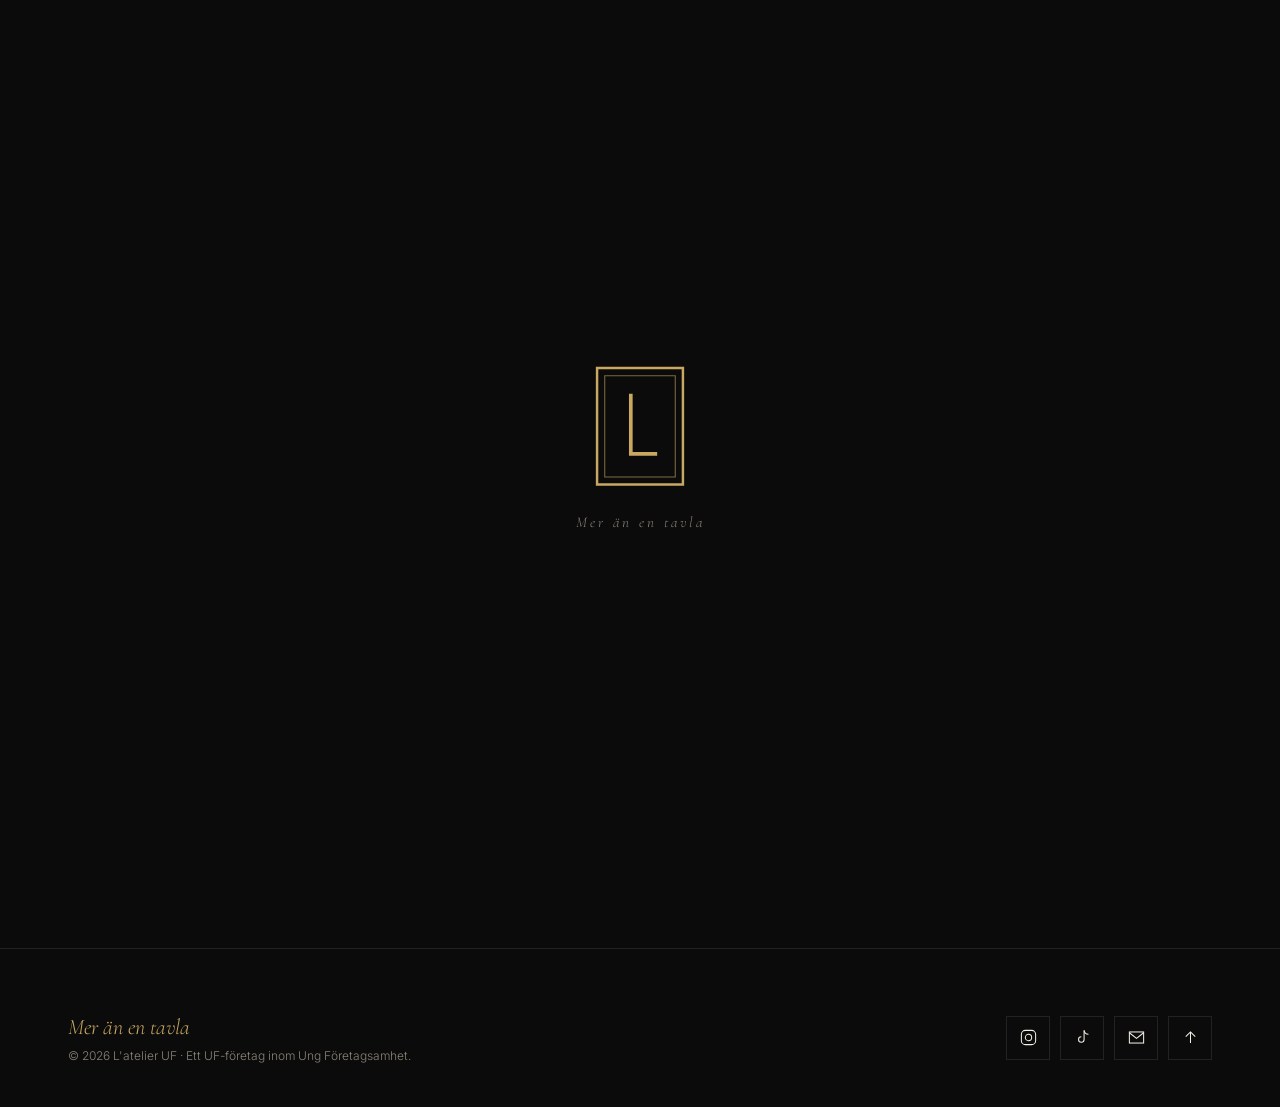
==== commit 17a881d5: "Skicka ordrar via FormSubmit i stället för EmailJS – inget konto eller lösenord behövs Co-Authored-B" ====
--- a/kassa.html
+++ b/kassa.html
@@ -229,7 +229,6 @@
   </footer>
 
   <script src="https://cdnjs.cloudflare.com/ajax/libs/qrcodejs/1.0.0/qrcode.min.js"></script>
-  <script src="https://cdn.jsdelivr.net/npm/@emailjs/browser@4/dist/email.min.js"></script>
   <script src="js/config.js"></script>
   <script src="js/i18n.js"></script>
   <script src="js/main.js"></script>
--- a/css/style.css
+++ b/css/style.css
@@ -28,8 +28,6 @@
   --gutter: clamp(16px, 4vw, 48px);
   --header-h: 76px;
 
-  --mx: 50vw;
-  --my: 40vh;
 }
 
 *,
@@ -61,6 +59,7 @@
   inset: 0;
   z-index: -2;
   pointer-events: none;
+  transform: translateZ(0);
   background:
     radial-gradient(ellipse 80% 60% at 20% 10%, rgba(201, 169, 97, .05), transparent 60%),
     radial-gradient(ellipse 70% 50% at 85% 90%, rgba(243, 239, 230, .035), transparent 60%),
@@ -95,32 +94,29 @@
 /* ---------------- Grain & spotlight ---------------- */
 .grain {
   position: fixed;
-  inset: -50%;
+  inset: 0;
   z-index: 90;
   pointer-events: none;
-  opacity: .07;
+  opacity: .06;
+  transform: translateZ(0);
   background-image: url("data:image/svg+xml;utf8,<svg xmlns='http://www.w3.org/2000/svg' width='220' height='220'><filter id='g'><feTurbulence type='fractalNoise' baseFrequency='0.9' numOctaves='3' stitchTiles='stitch'/><feColorMatrix type='saturate' values='0'/></filter><rect width='100%' height='100%' filter='url(%23g)'/></svg>");
-  animation: grain 1.2s steps(6) infinite;
-}
-@keyframes grain {
-  0% { transform: translate(0, 0); }
-  20% { transform: translate(-3%, 2%); }
-  40% { transform: translate(2%, -3%); }
-  60% { transform: translate(-2%, -1%); }
-  80% { transform: translate(3%, 3%); }
-  100% { transform: translate(0, 0); }
 }
 
 .spotlight {
   position: fixed;
-  inset: 0;
+  left: -150vmax;
+  top: -150vmax;
+  width: 300vmax;
+  height: 300vmax;
   z-index: 80;
   pointer-events: none;
   opacity: 0;
-  transition: opacity 1.4s var(--ease);
+  will-change: transform;
+  transform: translate3d(50vw, 40vh, 0);
+  transition: opacity 1s var(--ease);
   background:
-    radial-gradient(circle 340px at var(--mx) var(--my), rgba(255, 236, 196, .045), transparent 70%),
-    radial-gradient(circle 520px at var(--mx) var(--my), transparent 0%, rgba(0, 0, 0, .42) 100%);
+    radial-gradient(circle 340px at center, rgba(255, 236, 196, .045), transparent 70%),
+    radial-gradient(circle 520px at center, transparent 0%, rgba(0, 0, 0, .42) 100%);
 }
 body.has-spotlight.loaded .spotlight { opacity: 1; }
 
@@ -411,13 +407,13 @@
   display: inline-block;
   transform: translateY(105%) rotate(4deg);
   transform-origin: left bottom;
-  transition: transform 1.5s var(--ease-slow);
-  transition-delay: calc(.25s + var(--i) * .22s);
+  transition: transform 1.1s var(--ease-slow);
+  transition-delay: calc(.1s + var(--i) * .13s);
 }
 .hero-title .word:last-child > span { color: var(--gold); font-style: italic; }
 body.loaded .hero-title .word > span { transform: none; }
 body.loaded .hero-eyebrow { opacity: 1; transform: none; }
-.hero-fade { opacity: 0; transform: translateY(18px); transition: opacity 1.4s var(--ease) 1.1s, transform 1.4s var(--ease) 1.1s; }
+.hero-fade { opacity: 0; transform: translateY(18px); transition: opacity .9s var(--ease) .55s, transform .9s var(--ease) .55s; }
 body.loaded .hero-fade { opacity: 1; transform: none; }
 .hero-cta { display: flex; flex-wrap: wrap; gap: 16px; margin-top: 40px; }
 
@@ -525,7 +521,7 @@
 .ph-sub { font-size: 10px; letter-spacing: .26em; text-transform: uppercase; color: var(--muted); margin-top: 8px; }
 
 /* ---------------- Reveal ---------------- */
-.reveal { opacity: 0; transform: translateY(36px); transition: opacity 1.4s var(--ease), transform 1.4s var(--ease); transition-delay: var(--d, 0s); }
+.reveal { opacity: 0; transform: translateY(24px); transition: opacity .8s var(--ease), transform .8s var(--ease); transition-delay: var(--d, 0s); }
 .reveal.in { opacity: 1; transform: none; }
 
 /* ---------------- Intro ---------------- */
@@ -610,7 +606,7 @@
 
 /* ---------------- Team ---------------- */
 .about-grid { display: grid; grid-template-columns: .9fr 1.1fr; gap: clamp(32px, 6vw, 100px); align-items: start; margin-bottom: clamp(56px, 8vw, 100px); }
-.team { display: grid; grid-template-columns: repeat(3, 1fr); gap: clamp(28px, 4vw, 56px) clamp(16px, 3vw, 40px); }
+.team { display: grid; grid-template-columns: repeat(3, minmax(0, 1fr)); gap: clamp(28px, 4vw, 56px) clamp(16px, 3vw, 40px); }
 .member { text-align: center; }
 .member-photo {
   position: relative;
@@ -643,7 +639,7 @@
   font-style: italic;
 }
 .member-name { font-family: var(--serif); font-size: 23px; line-height: 1.2; }
-.member-role { font-size: 11px; letter-spacing: .24em; text-transform: uppercase; color: var(--muted); margin-top: 8px; }
+.member-role { font-size: 11px; letter-spacing: .24em; text-transform: uppercase; color: var(--muted); margin-top: 8px; overflow-wrap: anywhere; hyphens: auto; }
 
 /* ---------------- FAQ ---------------- */
 .faq { max-width: 860px; margin: 0 auto; border-top: 1px solid var(--line); }
@@ -769,7 +765,6 @@
 }
 .gallery-item { text-align: left; display: block; width: 100%; }
 .gallery-item .art { aspect-ratio: 4 / 5; overflow: hidden; }
-.gallery-item:nth-child(3n + 2) { margin-top: clamp(0px, 4vw, 60px); }
 .gallery-meta { display: flex; justify-content: space-between; align-items: baseline; gap: 16px; margin-top: 18px; }
 .gallery-title { font-family: var(--serif); font-size: 22px; line-height: 1.2; }
 .gallery-price { font-size: 12px; color: var(--muted); letter-spacing: .08em; white-space: nowrap; }
@@ -1188,7 +1183,6 @@
 .steps li.done { color: var(--text); }
 .steps li.active::after,
 .steps li.done::after { width: calc(100% - 4px); }
-.steps li > span::before { content: "0" counter(step) "  "; color: var(--gold); }
 
 .step-panel[hidden] { display: none; }
 .step-panel { animation: panelIn .9s var(--ease); }
@@ -1332,8 +1326,6 @@
   .paths { grid-template-columns: 1fr; }
   .path-card { min-height: 0; }
   .gallery { grid-template-columns: 1fr 1fr; }
-  .gallery-item:nth-child(3n + 2) { margin-top: 0; }
-  .gallery-item:nth-child(even) { margin-top: 40px; }
   .modal-box { grid-template-columns: 1fr; }
   .modal-art .art { width: min(70%, 260px); }
   .summary { position: relative; top: 0; }
@@ -1344,7 +1336,9 @@
 @media (max-width: 620px) {
   .brand-name small { display: none; }
   .lang-toggle .lang-code { display: none; }
-  .team { grid-template-columns: 1fr 1fr; }
+  .team { grid-template-columns: repeat(2, minmax(0, 1fr)); }
+  .member-name { font-size: 19px; }
+  .member-role { font-size: 10px; letter-spacing: .12em; }
   .process { grid-template-columns: 1fr; }
   .process-step { padding-right: 0; }
   .sizes { --s: 1.05px; gap: 10px; }
@@ -1387,7 +1381,6 @@
     transition-duration: .001ms !important;
     transition-delay: 0s !important;
   }
-  .grain { animation: none; }
   .loader { display: none; }
   .reveal,
   .hero-fade,
